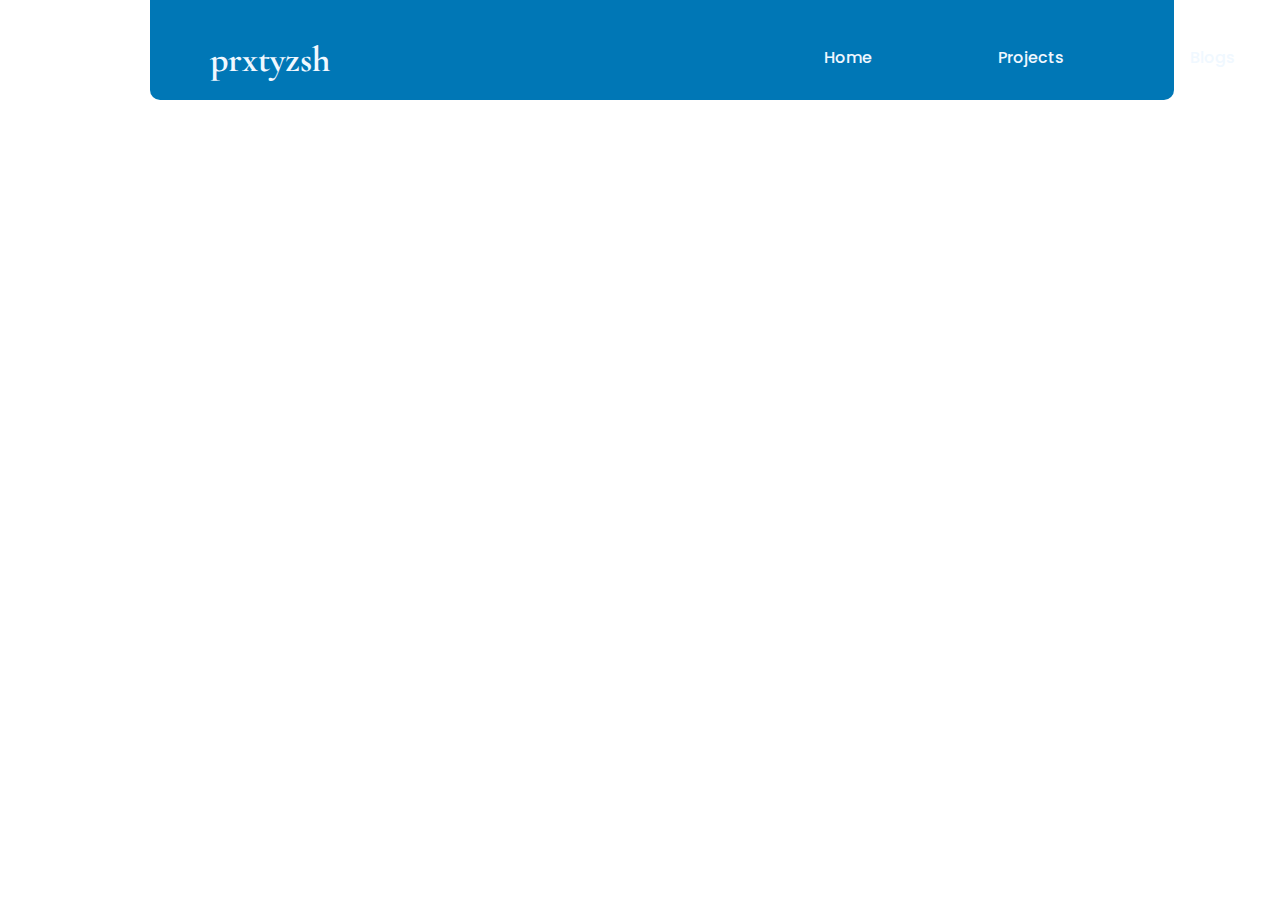
==== index.html @ 27523651 "feature: add nav bar to portfolio website; update assets folder" ====
<!DOCTYPE html>
<html lang="en">
<head>
    <meta charset="UTF-8">
    <meta http-equiv="X-UA-Compatible" content="IE=edge">
    <meta name="viewport" content="width=device-width, initial-scale=1.0">
    <link rel="stylesheet" href="style.css">
    <link rel="icon" type="image/x-icon" href="images/favicon.png">
    <title>Portfolio | Prxtyzsh</title>
</head>
<body>
    <div class="header-container">
        <div class="logo-box">prxtyzsh</div>
        <div class="nav-bar">
            <div class="home button">Home</div>
            <div class="service button">Projects</div>
            <div class="about button">Blogs</div>
        </div>
    </div>    
</body>
</html>
---- style.css ----
@import url('https://fonts.googleapis.com/css2?family=Crimson+Pro:ital,wght@0,400;0,500;0,600;1,400;1,500;1,600&family=Lora:ital,wght@1,400;1,600;1,700&family=Montserrat:ital,wght@0,100;0,200;0,600;0,700;1,100;1,200;1,500;1,600;1,700&display=swap');
@import url('https://fonts.googleapis.com/css2?family=Heebo:wght@200;400;500;600;700;800&family=Poppins:ital,wght@0,100;0,400;0,500;1,100;1,400&display=swap');
@import url('https://fonts.googleapis.com/css2?family=Heebo:wght@300;400;500;600;700&display=swap');
@import url('https://fonts.googleapis.com/css2?family=Cormorant+Garamond:ital,wght@0,300;0,400;1,300&display=swap');

body{
    background-color: #FFFFFF;
    margin: 0;
}

.header-container{
    width: 80%;
    display: flex;
    height: 100px;
    margin-left: 150px;
    margin-right: 5px;
    background-color: #0077b6;
    border-bottom-left-radius: 10px;
    border-bottom-right-radius: 10px;
}

.nav-bar{
    display: flex;
    margin-top: 40px;
    margin-left: 325px;
    height: 22px;
}

.logo-box{
    margin-left: 52px;
    margin-top: 30px;
    margin-right: 75px;
    height: 15px;
    border-width: 2px;
    padding: 8px;
    vertical-align: top;
    align-content: center;
    white-space: nowrap;
    font-family: 'Cormorant Garamond', serif;
    color: aliceblue;
    font-size: 36px;
    font-weight: 800;
    
}

.button{
    margin-left: 86px;
    margin-right: 40px;
    font-family: 'Poppins', sans-serif;
    color: aliceblue;
    white-space: nowrap;
    font-weight: 500;
    line-height: 36px;
    font-size: 16px;
}
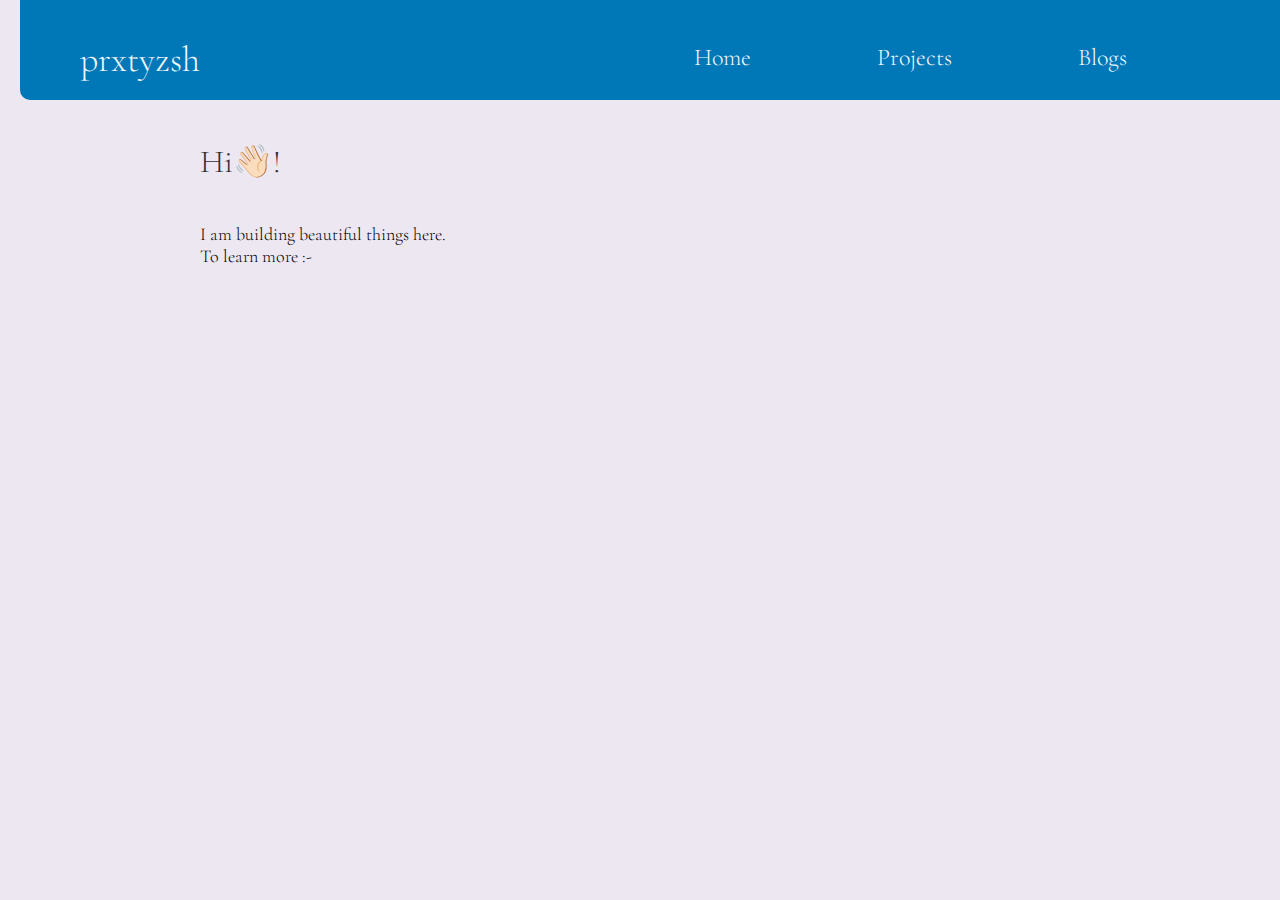
==== commit 9380c5d4: "feature: add links to project/ and blog/ as per user story" ====
--- a/index.html
+++ b/index.html
@@ -16,6 +16,8 @@
             <div class="service button">Projects</div>
             <div class="about button">Blogs</div>
         </div>
-    </div>    
+    </div>
+    <div class="story">Hi👋🏻!</div>
+    <div class="desc">I am building beautiful things here.<br>To learn more :-</div>
 </body>
 </html>--- a/style.css
+++ b/style.css
@@ -1,19 +1,19 @@
 @import url('https://fonts.googleapis.com/css2?family=Crimson+Pro:ital,wght@0,400;0,500;0,600;1,400;1,500;1,600&family=Lora:ital,wght@1,400;1,600;1,700&family=Montserrat:ital,wght@0,100;0,200;0,600;0,700;1,100;1,200;1,500;1,600;1,700&display=swap');
 @import url('https://fonts.googleapis.com/css2?family=Heebo:wght@200;400;500;600;700;800&family=Poppins:ital,wght@0,100;0,400;0,500;1,100;1,400&display=swap');
 @import url('https://fonts.googleapis.com/css2?family=Heebo:wght@300;400;500;600;700&display=swap');
-@import url('https://fonts.googleapis.com/css2?family=Cormorant+Garamond:ital,wght@0,300;0,400;1,300&display=swap');
+@import url('https://fonts.googleapis.com/css2?family=Cormorant+Garamond:ital,wght@0,300;0,400;0,500;0,600;0,700;1,300;1,400;1,500;1,600;1,700&display=swap');
 
 body{
-    background-color: #FFFFFF;
+    background-color: #ece7f1;
     margin: 0;
 }
 
 .header-container{
-    width: 80%;
+    width: 1400px;
     display: flex;
     height: 100px;
-    margin-left: 150px;
-    margin-right: 5px;
+    margin-left: 20px;
+    margin-right: 10px;
     background-color: #0077b6;
     border-bottom-left-radius: 10px;
     border-bottom-right-radius: 10px;
@@ -39,17 +39,37 @@
     font-family: 'Cormorant Garamond', serif;
     color: aliceblue;
     font-size: 36px;
-    font-weight: 800;
+    font-weight: 100;
     
 }
 
 .button{
     margin-left: 86px;
     margin-right: 40px;
-    font-family: 'Poppins', sans-serif;
+    font-family: 'Cormorant Garamond', serif;
     color: aliceblue;
     white-space: nowrap;
-    font-weight: 500;
+    font-weight: 100;
     line-height: 36px;
-    font-size: 16px;
+    font-size: 24px;
+}
+
+.story{
+    font-size: 32px;
+    color: #333333;
+    width: 360px;
+    font-family: 'Cormorant Garamond', serif;
+    font-weight: 300;
+    margin-left: 200px;
+    margin-top: 42px;
+}
+
+.desc{
+    font-family: 'Cormorant Garamond', serif;
+    font-size: 18px;
+    width: 366px;
+    height: 137px;
+    font-weight: 100;
+    margin-left: 200px;
+    margin-top: 42px;
 }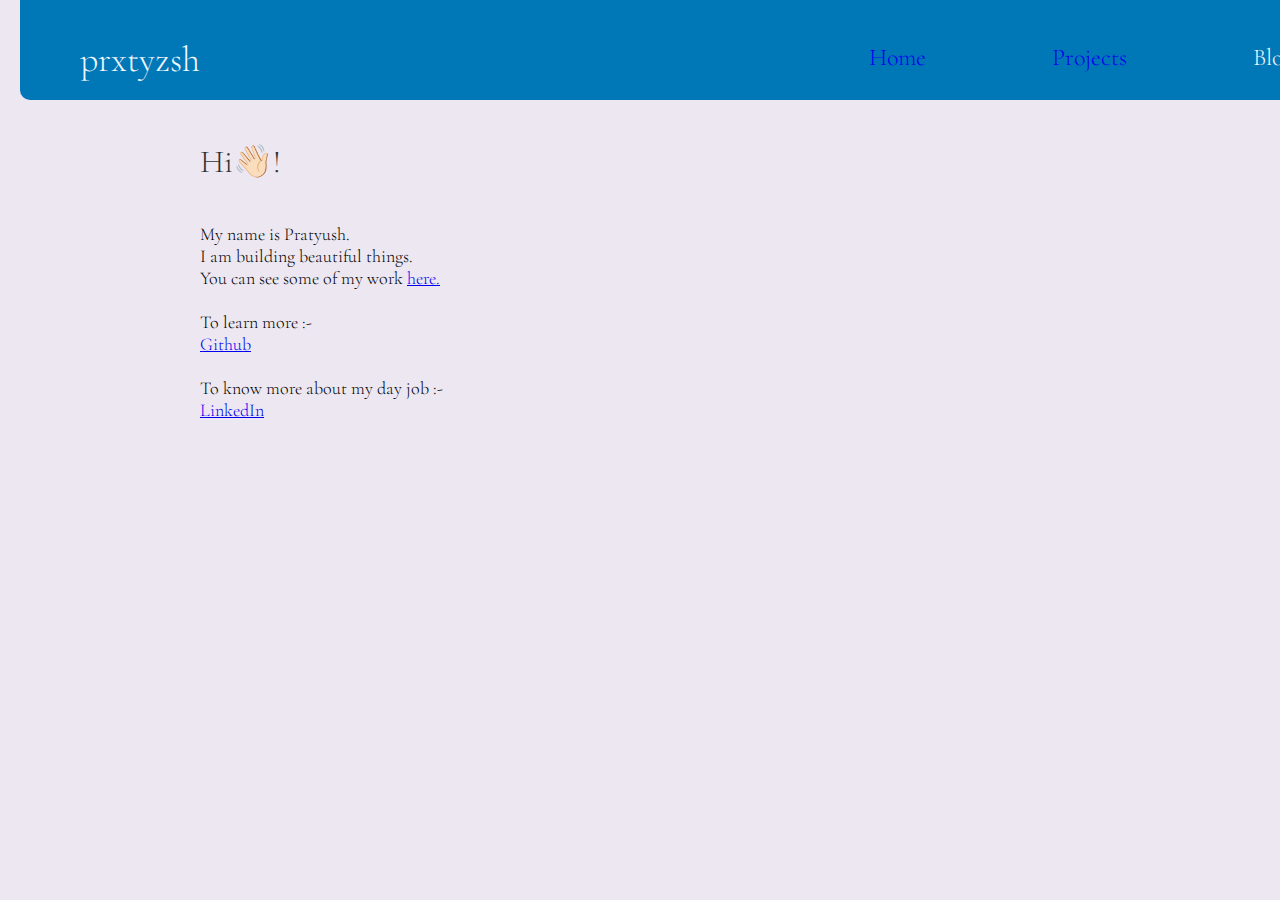
==== commit 3de158f6: "chore: update stylesheet" ====
--- a/index.html
+++ b/index.html
@@ -12,12 +12,18 @@
     <div class="header-container">
         <div class="logo-box">prxtyzsh</div>
         <div class="nav-bar">
-            <div class="home button">Home</div>
-            <div class="service button">Projects</div>
+            <div class="home button"><a href="index.html" style="text-decoration: none;">Home<a></div>
+            <div class="service button"><a href="project.html" style="text-decoration: none;">Projects</a></div>
             <div class="about button">Blogs</div>
         </div>
     </div>
     <div class="story">Hi👋🏻!</div>
-    <div class="desc">I am building beautiful things here.<br>To learn more :-</div>
+    <div class="desc">
+        My name is Pratyush.<br>I am building beautiful things.<br>You can see some of my work <a href="project.html">here.</a><br><br>To learn more :-
+        <br><a href="https://github.com/praty-1698">Github</a>
+        <br><br>
+        To know more about my day job :-
+        <br><a href="https://www.linkedin.com/in/pratyush-gupta-ef/">LinkedIn</a>
+    </div>
 </body>
 </html>--- a/style.css
+++ b/style.css
@@ -22,7 +22,7 @@
 .nav-bar{
     display: flex;
     margin-top: 40px;
-    margin-left: 325px;
+    margin-left: 500px;
     height: 22px;
 }
 
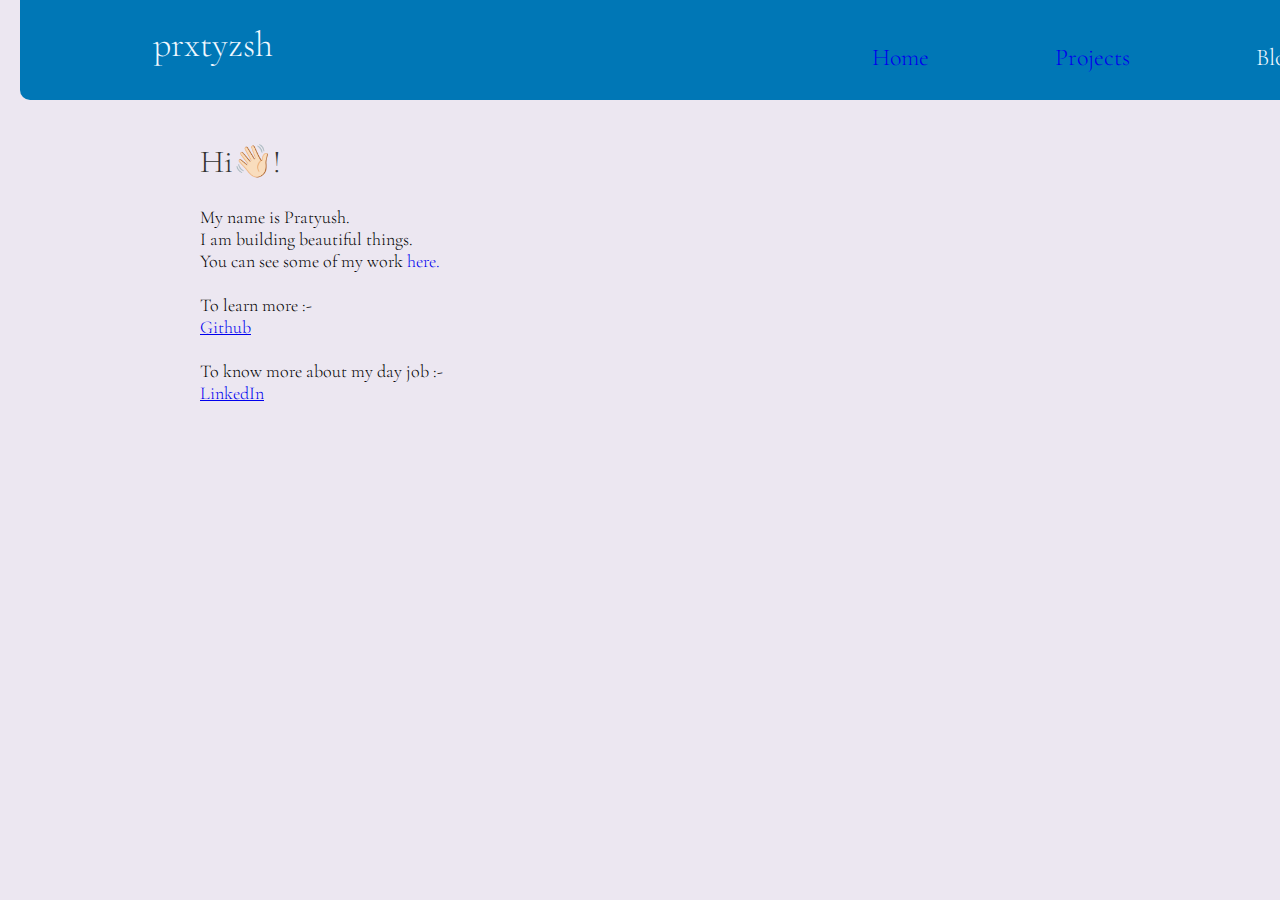
==== commit bd0db721: "Merge pull request #2 from praty-1698/pratyush/dev" ====
--- a/index.html
+++ b/index.html
@@ -19,7 +19,8 @@
     </div>
     <div class="story">Hi👋🏻!</div>
     <div class="desc">
-        My name is Pratyush.<br>I am building beautiful things.<br>You can see some of my work <a href="project.html">here.</a><br><br>To learn more :-
+        My name is Pratyush.<br>I am building beautiful things.<br>You can see some of my work <a href="project.html" style="text-decoration: none;">here.</a>
+        <br><br>To learn more :-
         <br><a href="https://github.com/praty-1698">Github</a>
         <br><br>
         To know more about my day job :-
--- a/style.css
+++ b/style.css
@@ -22,14 +22,14 @@
 .nav-bar{
     display: flex;
     margin-top: 40px;
-    margin-left: 500px;
+    margin-left: 450px;
     height: 22px;
 }
 
 .logo-box{
-    margin-left: 52px;
-    margin-top: 30px;
-    margin-right: 75px;
+    margin-left: 125px;
+    margin-top: 15px;
+    margin-right: 55px;
     height: 15px;
     border-width: 2px;
     padding: 8px;
@@ -67,9 +67,30 @@
 .desc{
     font-family: 'Cormorant Garamond', serif;
     font-size: 18px;
-    width: 366px;
+    width: 500px;
     height: 137px;
     font-weight: 100;
     margin-left: 200px;
-    margin-top: 42px;
+    margin-top: 25px;
+}
+
+.blue{
+    background-color: #2D9CDB;
+    color: white;
+    width: 150px;
+    height: 57px;
+    border-radius: 12px;
+    border: 2px;
+    font-size: 18px;
+    font-family: 'Poppins', sans-serif;
+}
+
+.project{
+    display: flex;
+    column-gap: 20px ;
+    margin-left: 200px;
+}
+
+.height{
+    height: 50px;
 }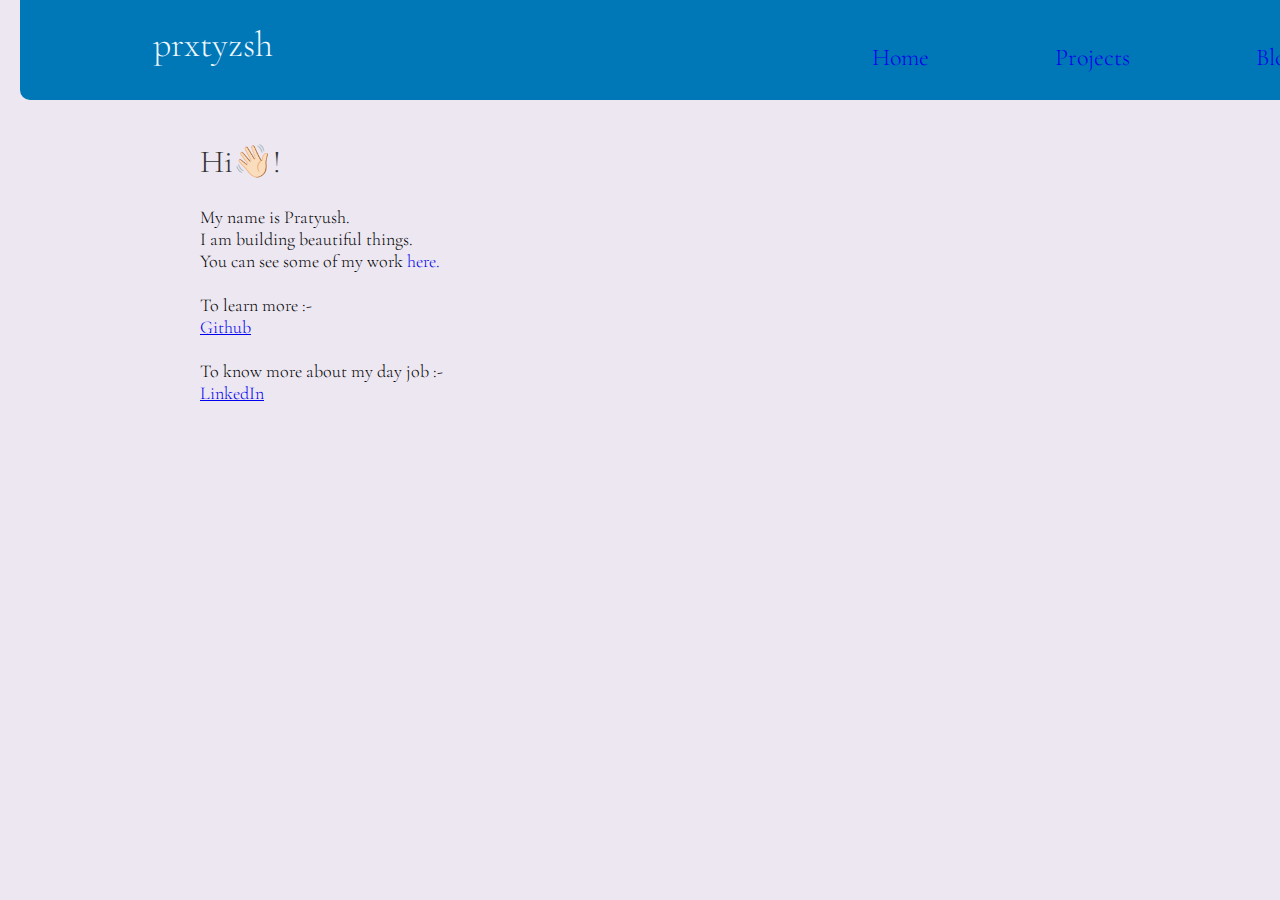
==== commit 144cc50e: "chore: add links to Blog page" ====
--- a/index.html
+++ b/index.html
@@ -14,7 +14,7 @@
         <div class="nav-bar">
             <div class="home button"><a href="index.html" style="text-decoration: none;">Home<a></div>
             <div class="service button"><a href="project.html" style="text-decoration: none;">Projects</a></div>
-            <div class="about button">Blogs</div>
+            <div class="about button"><a href="blog.html" style="text-decoration: none;">Blogs</a></div>
         </div>
     </div>
     <div class="story">Hi👋🏻!</div>
